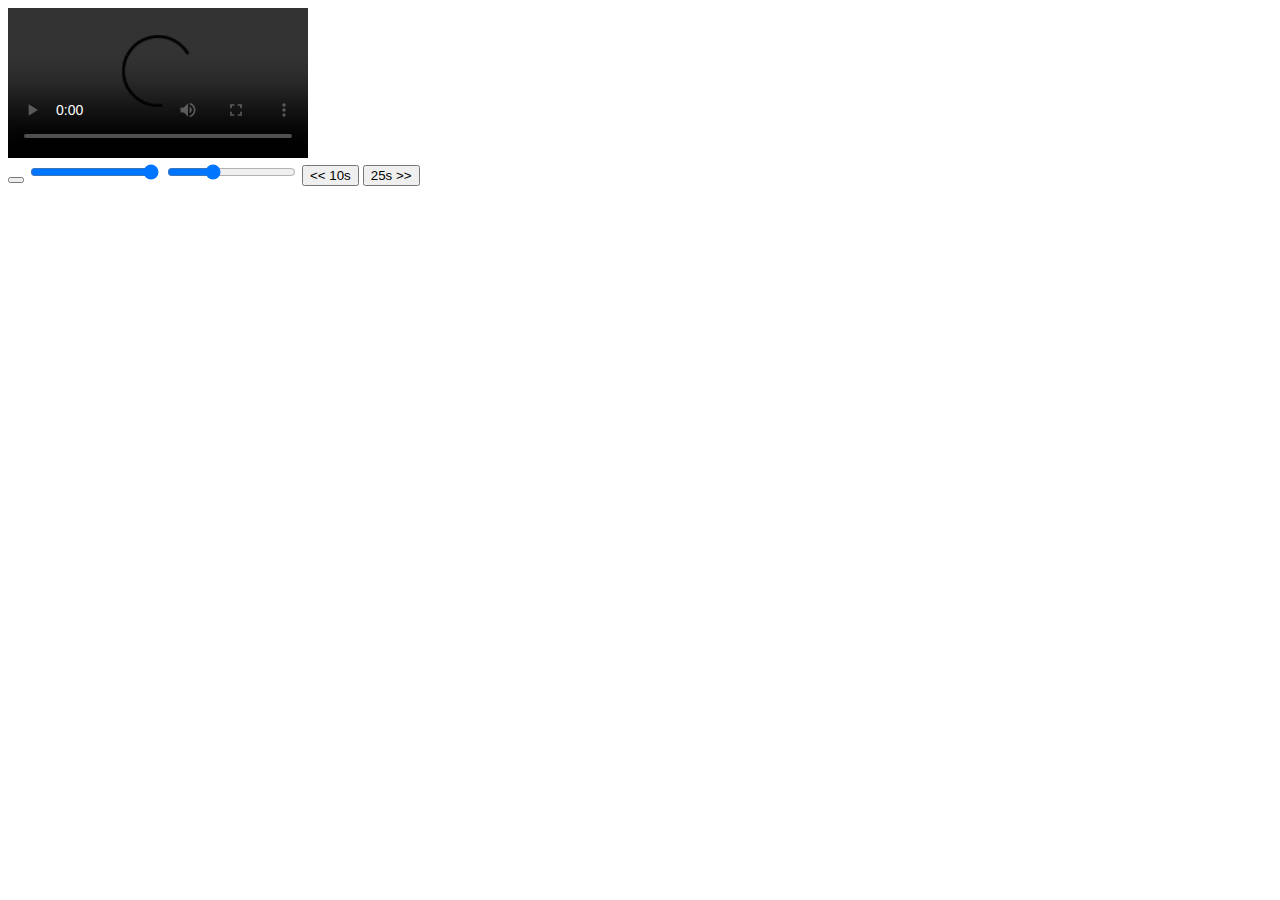
==== Custom Video Player/index.html @ aab6f89c "add video on page" ====
<!DOCTYPE html>
<html lang="en">
<head>
    <meta charset="UTF-8">
    <meta name="viewport" content="width=device-width, initial-scale=1.0">
    <link rel="stylesheet" href="./style.css">
    <title>Custom Video Player</title>
</head>
<body>
    <div class="player">
        <video src="./video.mp4" class='player__video' controls loop></video>
        <div class="player__controls">
            <div class="progress">
                <div class="progress__filled"></div>
            </div>
            <button class="player__button toggle" title="Toggle Play"></button>
            <input type="range" name='volume' class="player__slider" min="0" max="1" step="0.05" value="1">
            <input type="range" name="playback" class="player__slider" min="0.5" max="2" step="0.05" value="1">
            <button data-skip='-10' class="player__button"><< 10s</button>
            <button data-skip='25' class="player__button">25s >></button>
        </div>
    </div>
    <script src="./script.js"></script>
</body>
</html>
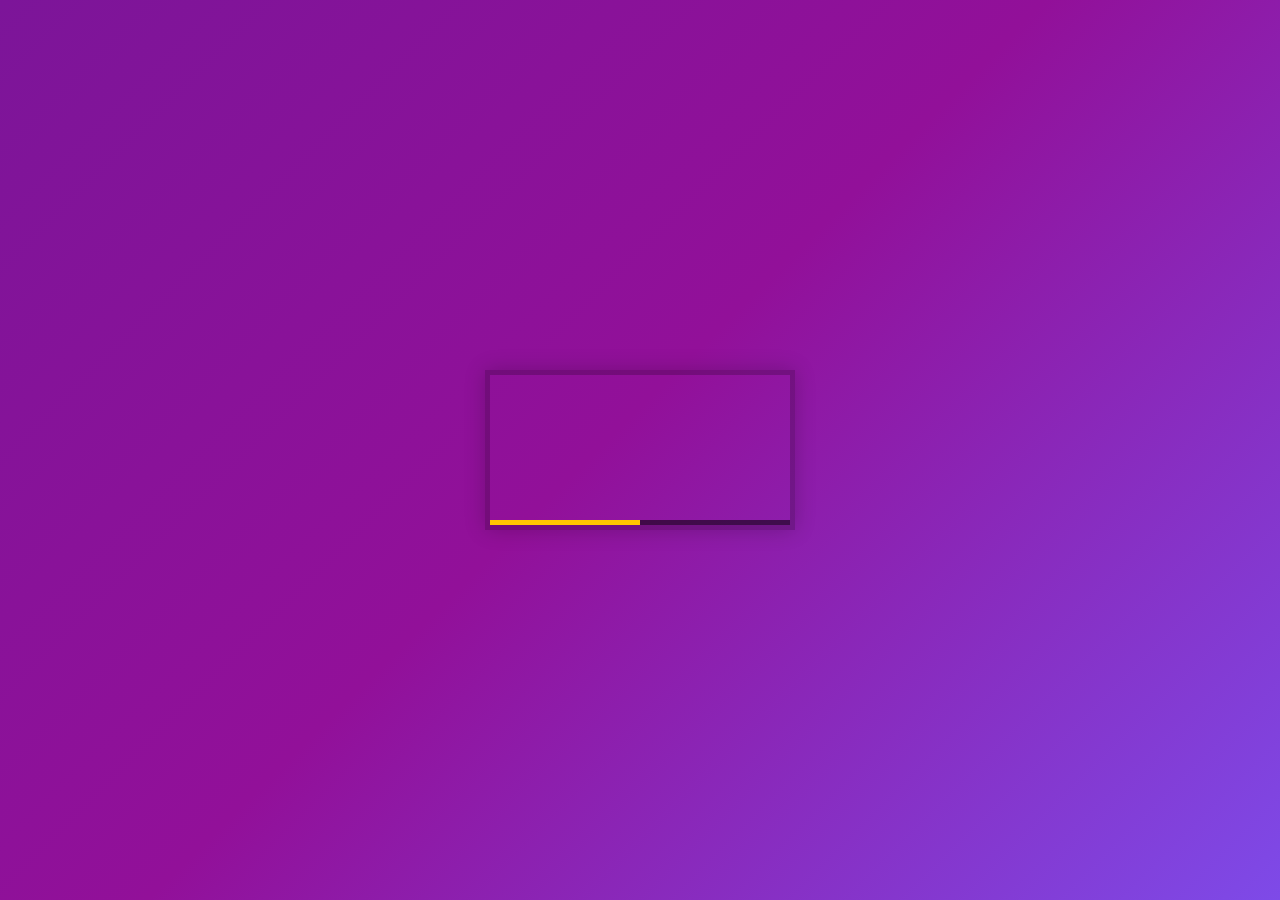
==== commit 6b15bb09: "add styles for controls" ====
--- a/Custom Video Player/index.html
+++ b/Custom Video Player/index.html
@@ -8,7 +8,7 @@
 </head>
 <body>
     <div class="player">
-        <video src="./video.mp4" class='player__video' controls loop></video>
+        <video src="./video.mp4" class='player__video' loop></video>
         <div class="player__controls">
             <div class="progress">
                 <div class="progress__filled"></div>
--- a/Custom Video Player/style.css
+++ b/Custom Video Player/style.css
@@ -0,0 +1,125 @@
+html {
+    box-sizing: border-box;
+}
+body {
+    margin: 0;
+    padding: 0;
+    display: flex;
+    background: #7A419B;
+    min-height: 100vh;
+    background: linear-gradient(135deg, #7c1599 0%,#921099 48%,#7e4ae8 100%);
+    background-size: cover;
+    align-items: center;
+    justify-content: center;
+}
+.player {
+    position: relative;
+    box-shadow: 0 0 20px rgba(0,0,0,0.2);
+    border: 5px solid rgba(0,0,0,0.2);
+    overflow: hidden;
+    font-size: 0;
+}
+.player__video {
+    width: 100%;
+}
+.player__button {
+    background: none;
+    color: white;
+    border: none;
+    cursor: pointer;
+    outline: 0;
+    padding: 0;
+    text-align: center;
+    max-width: 50px;
+    line-height: 1;
+}
+.player__button:focus {
+    border-color: #ffc600;
+}
+.player__slider {
+    width: 10px;
+    height: 30px;
+}
+.player__controls {
+    display: flex;
+    position: absolute;
+    bottom: 0;
+    width: 100%;
+    flex-wrap: wrap;
+    background: rgba(0,0,0,0.1);
+    transform: translateY(100%) translateY(-5px);
+    transition: all .3s;
+}
+.player:hover .player__controls {
+    transform: translateY(0);
+}
+.player:hover .progress {
+    height: 15px;
+}
+.player__controls > * {
+    flex: 1;
+}
+.progress {
+    flex: 10;
+    position: relative;
+    display: flex;
+    flex-basis: 100%;
+    height: 5px;
+    transition: height 0.3s;
+    background: rgba(0,0,0,0.5);
+    cursor: ew-resize;
+}
+.progress__filled {
+    width: 50%;
+    background: #ffc600;
+    flex: 0;
+    flex-basis: 50%;
+}
+input[type=range] {
+    -webkit-appearance: none;
+    background: transparent;
+    width: 100%;
+    margin: 0 5px;
+}
+input[type=range]:focus {
+    outline: none;
+}
+input[type=range]::-webkit-slider-runnable-track {
+    width: 100%;
+    height: 8.4px;
+    cursor: pointer;
+    box-shadow: 1px 1px 1px rgba(0, 0, 0, 0), 0 0 1px rgba(13, 13, 13, 0);
+    background: rgba(255,255,255,0.8);
+    border-radius: 1.3px;
+    border: 0.2px solid rgba(1, 1, 1, 0);
+}
+input[type=range]::-webkit-slider-thumb {
+    height: 15px;
+    width: 15px;
+    border-radius: 50px;
+    background: #ffc600;
+    cursor: pointer;
+    -webkit-appearance: none;
+    margin-top: -3.5px;
+    box-shadow:0 0 2px rgba(0,0,0,0.2);
+}
+input[type=range]:focus::-webkit-slider-runnable-track {
+    background: #bada55;
+}
+input[type=range]::-moz-range-track {
+    width: 100%;
+    height: 8.4px;
+    cursor: pointer;
+    box-shadow: 1px 1px 1px rgba(0, 0, 0, 0), 0 0 1px rgba(13, 13, 13, 0);
+    background: #ffffff;
+    border-radius: 1.3px;
+    border: 0.2px solid rgba(1, 1, 1, 0);
+}
+input[type=range]::-moz-range-thumb {
+    box-shadow: 0 0 0 rgba(0, 0, 0, 0), 0 0 0 rgba(13, 13, 13, 0);
+    height: 15px;
+    width: 15px;
+    border-radius: 50px;
+    background: #ffc600;
+    cursor: pointer;
+}